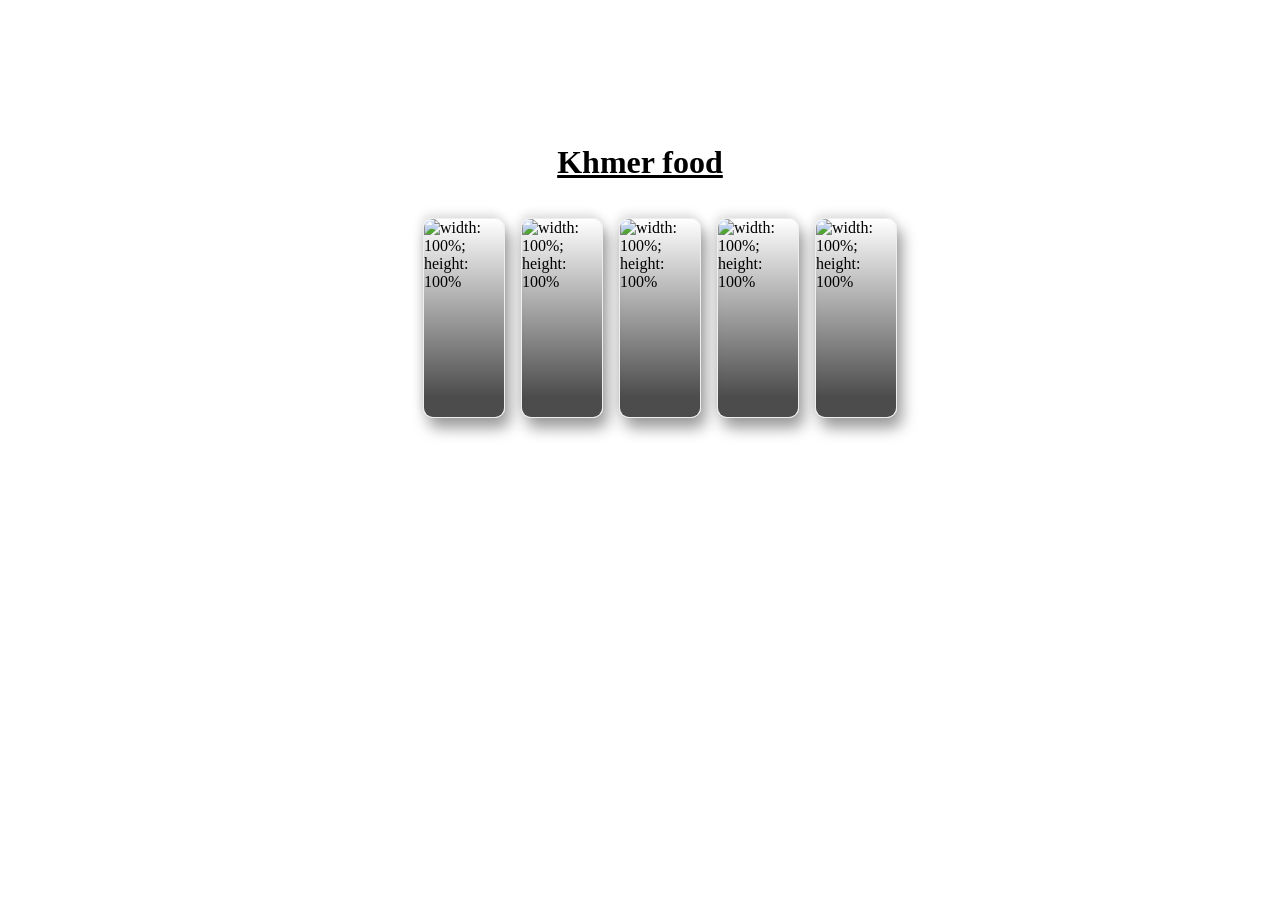
==== index.html @ ba76f56b "Rename idex.html to index.html" ====
<!DOCTYPE html>
<html >

    <head>
        <link rel="stylesheet" href="style.css">
</head>
<body>
    <h1><u>Khmer food</u></h1>
    <ul class="container">
        <li>
            <img src="food.png" alt="width: 100%; height: 100%">
             <div class="content">
                <span>
                    <h5> Amok (Coconut fish curry) </h5>
                    <p> Amok trey is Cambodia’s national dish, a fragrant and spicy coconut fish curry tenderly steamed in banana leaves, which gives it a mousse-like texture which all but makes it melt in the mouth. The blended spice paste, kroeung, is also added to the dish. Chicken, tofu, and snails can be used as a substitute for the fish.</p>
                </span>
             </div>
        </li>
        <li> 
            <img src="food kh.png" alt="width: 100%; height: 100%">
            <div class="content">
             <span>
                <h5>Beef Lok Lak.</h5>
                <p> Beef lok lak is a classic Khmer dish made using stir fried strips of tender beef served on a bed of lettuce, sliced tomatoes, cucumbers and rings of raw onions. It’s often served with fried egg on top and a portion of rice on the side. The signature of this dish is the dipping brown 
                    sauce made by lime juice and Kampot peppers, which make the flavor truly savory.</p>
             </span>
             </div> 
        </li>
        <li>
            <img src="klo.png" alt="width: 100%; height: 100%">
            <div class="content">
                <span>
                    <h5>Samlar kari (Chicken curry) </h5>
                    <p> This traditional Cambodian chicken curry consists of pieces of chicken in a silky-smooth coconut sauce that is typically flavored with Cambodian kroeung paste, shrimp paste, fish sauce, and palm sugar. The dish can optionally be enriched with vegetables such as purple sweet potatoes, 
                        onions, bamboo shoots, carrots, eggplants, yard long beans, or spinach.</p>
                </span>
            </div>
        </li>
        <li>
            <img src="denny food.png" alt="width: 100%; height: 100%">
            <div class="content">
                <span>
                    <h5>Nom Banhjok</h5>
                    <P> Cambodian’s are proud of their Num Banh Chok, it is the name of their rice noodles and also the name of the enormously popular dish they are used in. Num Banh Chok can be found in every village of every province throughout the kingdom, with many having their own version of the dish, which can be eaten for breakfast, lunch, or as an afternoon snack.</P>
                </span>
            </div>
        </li>
        <li>
            <img src="in.png" alt="width: 100%; height: 100%">
            <div class="content">
                <span>
                    <h5>Kuy teav (Noodle soup)</h5>
                    <P> Cambodia’s noodle soup is a popular breakfast dish, commonly bought from street vendors. It is usually made from rice vermicelli and beef or pork bones. The broth is flavored with fried shallots, green onion, 
                        garlic and bean sprouts. Pork or beef balls are then added just before serving.</P>
                </span>
            </div>
        </li>

    </ul>
</body>
</html>
---- style.css ----
body{
    height: 60vh;
    display: flex;
    flex-direction: column;
    align-items: center;
    justify-content: center;
    text-emphasis: center;
    background-image: url("image.png");
}

.container{
    width: 100%;
    display: flex;
    justify-content: center;
    height: 200px;
    gap: 16px;
    transition: 0.3s;
}

.container li{
    position: relative;
    overflow:hidden;
    flex: 0 0 80px;
    border-radius: 50px;
    cursor: pointer;
    border-radius: 10px;
    border: 1.2px solid #eee;
        box-shadow: 5px 10px 15px rgba( 0, 0, 0, 0.4),
        -2px -5px 10px rgba( 0, 0, 0, 0.1);
}
.container li img{
    position: absolute;
    top: 50%;
    left: 50%;
    translate: -50% -50%;
    width: 100%;
    height: 100%;
    object-fit: cover;
}

.container li,
.container li img
{
    transition: 0.3s;
}
.container li .content {
    transition: 1.5s ease;
}
.container span{
    text-align: center;
    width: 75%;
}

.container h2{
    font-weight: 400;
    font-size: 20px;
    line-height: 4px;
    margin-bottom: 3px;
    white-space: nowrap;
    color: #eee;
}
.container p{
    color: #ddd;
    font-size: 10px;
    width: 100%;
}

.container li .content{
    position: absolute;
    top: 0;
    left: 0;
    right: 0;
    bottom: 0;
    z-index: 1;
    color: #fff;
    padding: 15px;
    background:
    linear-gradient(
        0deg, rgba(0, 0, 0, 0.7) 10%,
        rgba(186, 233, 17, 0) 100%
    );
    /*opacity: 0; */
    /*visibility: hidden; */
}

.container:hover{
    gap: 0;
}

.container li .content span{
    position: absolute;
    z-index: 3;
    left: 50%;
    bottom: 0px;
    translate: -50%;
    scale: 0.85;
    visibility: hidden;
    opacity: 0;
}

.container li:hover{
    flex: 0 1 260px;
    scale: 1.1;
    z-index: 10;
    opacity: 1;
}

.container li:hover{
    opacity: 1;
    visibility: visible;
}

.container li:hover span{
    scale: 1;
    opacity: 1;
    visibility: visible;
}
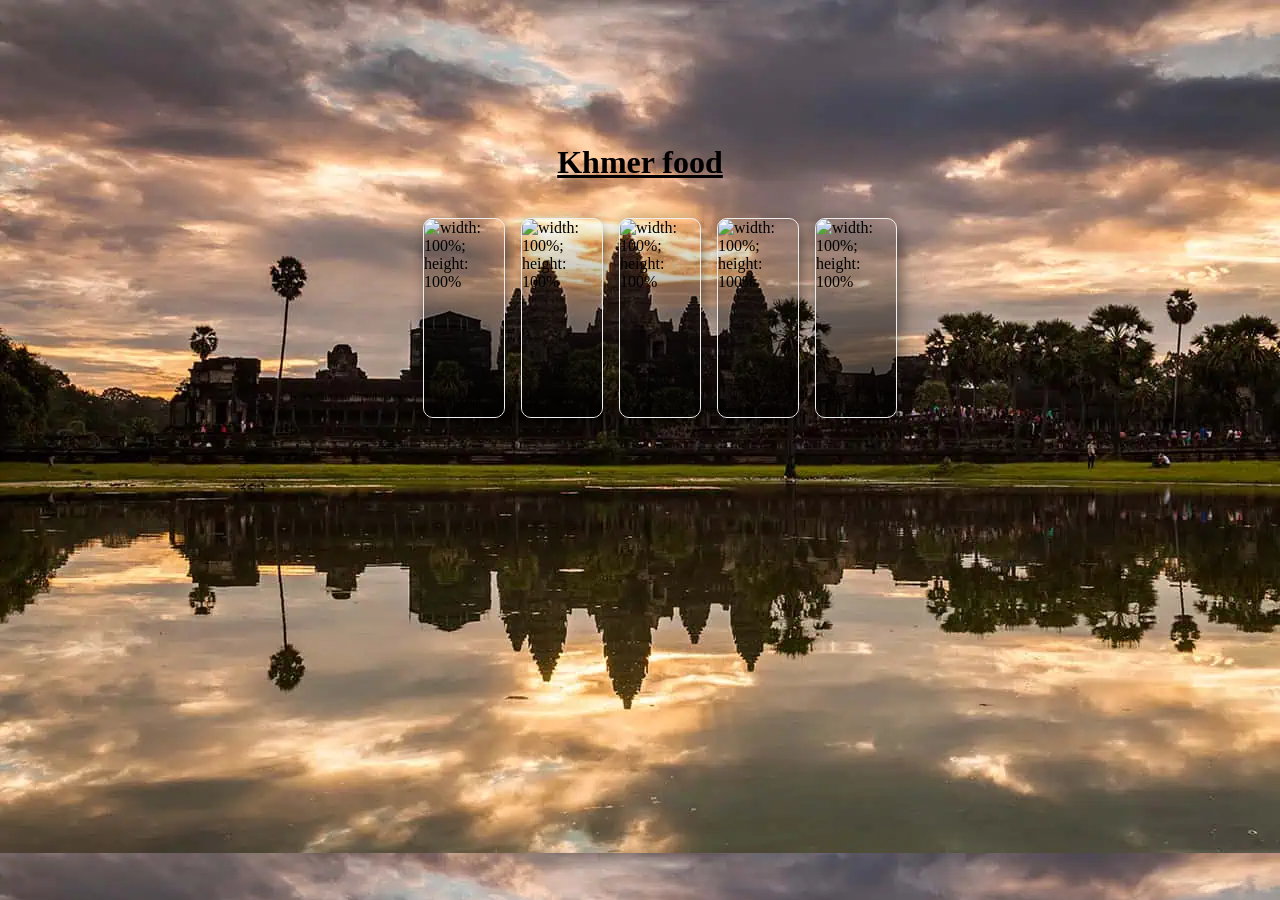
==== commit 6df303f9: "Update index.html" ====
--- a/index.html
+++ b/index.html
@@ -8,7 +8,7 @@
     <h1><u>Khmer food</u></h1>
     <ul class="container">
         <li>
-            <img src="food.png" alt="width: 100%; height: 100%">
+            <img src="https://res.cloudinary.com/rainforest-cruises/images/c_fill,g_auto/f_auto,q_auto/v1620068179/Traditional-Cambodian-Dishes-To-Eat-Amok/Traditional-Cambodian-Dishes-To-Eat-Amok.jpg" alt="width: 100%; height: 100%">
              <div class="content">
                 <span>
                     <h5> Amok (Coconut fish curry) </h5>
@@ -17,7 +17,7 @@
              </div>
         </li>
         <li> 
-            <img src="food kh.png" alt="width: 100%; height: 100%">
+            <img src="https://cambodiatravel.com/images/2020/10/Beef-Lok-Lak-cambodia.jpghttps://cambodiatravel.com/images/2020/10/Beef-Lok-Lak-cambodia.jpg" alt="width: 100%; height: 100%">
             <div class="content">
              <span>
                 <h5>Beef Lok Lak.</h5>
@@ -27,7 +27,7 @@
              </div> 
         </li>
         <li>
-            <img src="klo.png" alt="width: 100%; height: 100%">
+            <img src="https://res.cloudinary.com/rainforest-cruises/images/c_fill,g_auto/f_auto,q_auto/v1620068189/Traditional-Cambodian-Dishes-To-Eat-Chicken-Curry/Traditional-Cambodian-Dishes-To-Eat-Chicken-Curry.jpg" alt="width: 100%; height: 100%">
             <div class="content">
                 <span>
                     <h5>Samlar kari (Chicken curry) </h5>
@@ -37,7 +37,7 @@
             </div>
         </li>
         <li>
-            <img src="denny food.png" alt="width: 100%; height: 100%">
+            <img src="https://cdn.kiripost.com/static/images/Khmer_cuisine.2e16d0ba.fill-960x540.jpg" alt="width: 100%; height: 100%">
             <div class="content">
                 <span>
                     <h5>Nom Banhjok</h5>
@@ -46,7 +46,7 @@
             </div>
         </li>
         <li>
-            <img src="in.png" alt="width: 100%; height: 100%">
+            <img src="https://res.cloudinary.com/rainforest-cruises/images/c_fill,g_auto/f_auto,q_auto/v1620068207/Traditional-Cambodian-Dishes-To-Eat-Kuy-Teav/Traditional-Cambodian-Dishes-To-Eat-Kuy-Teav.jpg" alt="width: 100%; height: 100%">
             <div class="content">
                 <span>
                     <h5>Kuy teav (Noodle soup)</h5>
